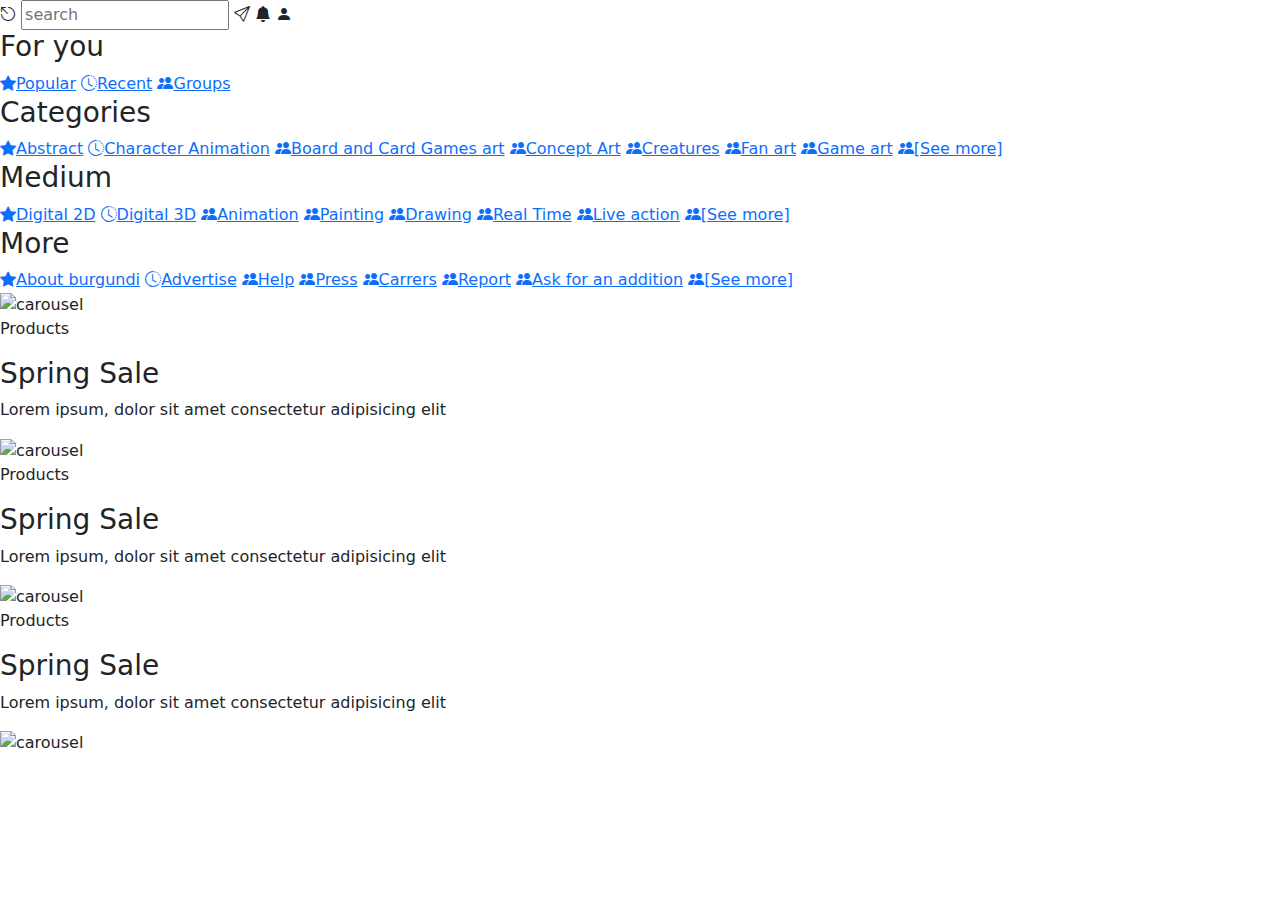
==== social media/socialmediamainpng.html @ 3edb0f52 "reorganising files" ====
<!DOCTYPE html>
<html lang="en">
  <head>
    <meta charset="UTF-8" />
    <meta name="viewport" content="width=device-width, initial-scale=1.0" />
    <link rel="stylesheet" href="/Social Media/socialmediamainpng.css" />
    <link
      href="https://cdn.jsdelivr.net/npm/bootstrap@5.3.3/dist/css/bootstrap.min.css"
      rel="stylesheet"
      integrity="sha384-QWTKZyjpPEjISv5WaRU9OFeRpok6YctnYmDr5pNlyT2bRjXh0JMhjY6hW+ALEwIH"
      crossorigin="anonymous"
    />
    <link
      rel="stylesheet"
      href="https://cdn.jsdelivr.net/npm/bootstrap-icons@1.9.0/font/bootstrap-icons.css"
    />
    <title>Document</title>
  </head>
  <body class="colors">
    <header class="colors">
      <i class="bi bi-escape"></i>
      <input type="search" name="Search" id="searchbar" class="colors" placeholder="search" />
      <i class="bi bi-send"></i>
      <i class="bi bi-bell-fill"></i>
      <i class="bi bi-person-fill"></i>
    </header>
    <main class="">
      <nav class="colors">
        <section class="navline">
          <h3>For you</h3>
          <div class="flex-column">
            <a href="#" class="colors"><i class="bi bi-star-fill"></i>Popular</a>
            <a href="#" class="colors"><i class="bi bi-clock-history"></i>Recent</a>
            <a href="#" class="colors"><i class="bi bi-people-fill"></i>Groups</a>
          </div>
        </section>
        <section class="navline">
          <h3>Categories</h3>
          <div class="flex-column">
            <a href="#" class="colors"><i class="bi bi-star-fill"></i>Abstract</a>
            <a href="#" class="colors"><i class="bi bi-clock-history"></i>Character Animation</a>
            <a href="#" class="colors"><i class="bi bi-people-fill"></i>Board and Card Games art</a>
            <a href="#" class="colors"><i class="bi bi-people-fill"></i>Concept Art</a>
            <a href="#" class="colors"><i class="bi bi-people-fill"></i>Creatures</a>
            <a href="#" class="colors"><i class="bi bi-people-fill"></i>Fan art</a>
            <a href="#" class="colors"><i class="bi bi-people-fill"></i>Game art</a>
            <a href="#" class="colors"><i class="bi bi-people-fill"></i>[See more]</a>
          </div>
        </section>
        <section class="navline">
          <h3>Medium</h3>
          <div class="flex-column">
            <a href="#" class="colors"><i class="bi bi-star-fill"></i>Digital 2D</a>
            <a href="#" class="colors"><i class="bi bi-clock-history"></i>Digital 3D</a>
            <a href="#" class="colors"><i class="bi bi-people-fill"></i>Animation</a>
            <a href="#" class="colors"><i class="bi bi-people-fill"></i>Painting</a>
            <a href="#" class="colors"><i class="bi bi-people-fill"></i>Drawing</a>
            <a href="#" class="colors"><i class="bi bi-people-fill"></i>Real Time</a>
            <a href="#" class="colors"><i class="bi bi-people-fill"></i>Live action</a>
            <a href="#" class="colors"><i class="bi bi-people-fill"></i>[See more]</a>
          </div>
        </section>
        <section class="navline">
          <h3>More</h3>
          <div class="flex-column">
            <a href="#" class="colors"><i class="bi bi-star-fill"></i>About burgundi</a>
            <a href="#" class="colors"><i class="bi bi-clock-history"></i>Advertise</a>
            <a href="#" class="colors"><i class="bi bi-people-fill"></i>Help</a>
            <a href="#" class="colors"><i class="bi bi-people-fill"></i>Press</a>
            <a href="#" class="colors"><i class="bi bi-people-fill"></i>Carrers</a>
            <a href="#" class="colors"><i class="bi bi-people-fill"></i>Report</a>
            <a href="#" class="colors"><i class="bi bi-people-fill"></i>Ask for an addition</a>
            <a href="#" class="colors"><i class="bi bi-people-fill"></i>[See more]</a>
          </div>
        </section>
      </nav>
      <section class="mainpage">
        <aside class="flex-row colors">
          <article class="flex-column">
            <img
            src="8-256 Screen Size.jpg"
            alt="carousel"
            loading="lazy"
            class="images">
              <div  class="img-overlay">
                <p class="label">Products</p>
                <h3>Spring Sale</h3>
                <p id="img-overlay-gray">Lorem ipsum, dolor sit amet consectetur adipisicing elit</p>
              </div>
           </article>
          <article class="flex-column">
            <img
            src="8-256 Screen Size.jpg"
            alt="carousel"
            loading="lazy"
            class="images">
              <div  class="img-overlay">
                <p class="label">Products</p>
                <h3>Spring Sale</h3>
                <p id="img-overlay-gray">Lorem ipsum, dolor sit amet consectetur adipisicing elit</p>
              </div>
           </article>
          <article class="flex-column">
            <img
            src="8-256 Screen Size.jpg"
            alt="carousel"
            loading="lazy"
            class="images">
              <div  class="img-overlay">
                <p class="label">Products</p>
                <h3>Spring Sale</h3>
                <p id="img-overlay-gray">Lorem ipsum, dolor sit amet consectetur adipisicing elit</p>
              </div>
           </article>
        </aside>
        <section class="posts flex-row">
          <img
          src="8-256 Screen Size.jpg"
          alt="carousel"
          loading="lazy"
          class="images"
          />
      </section>
    </main>
  </body>
</html>
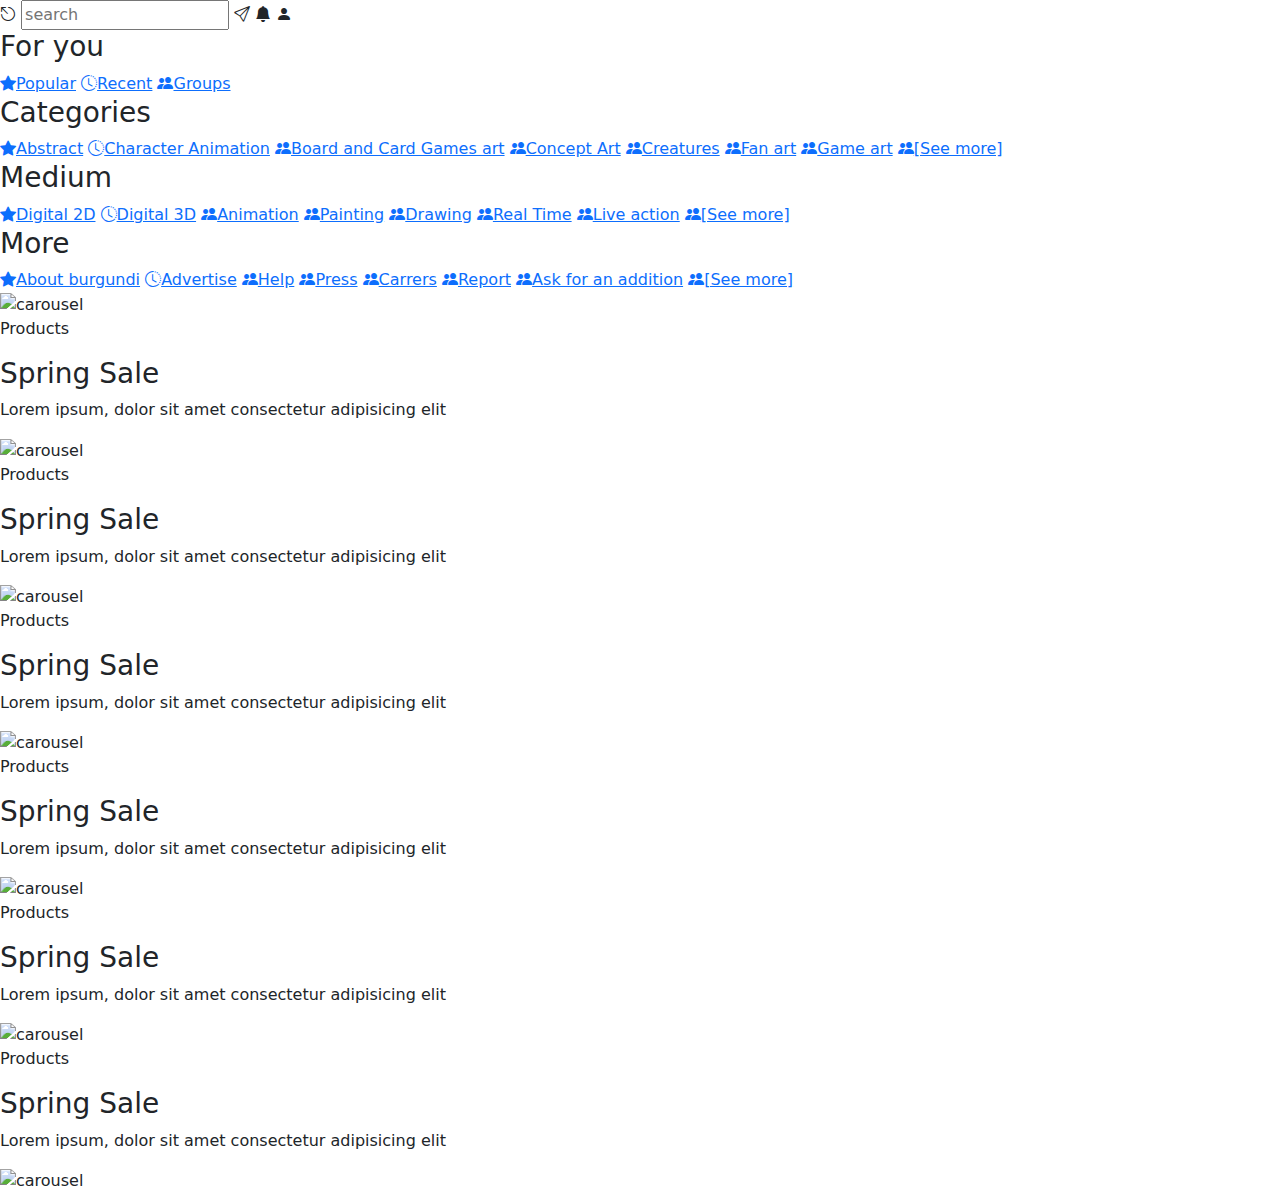
==== commit 0c843311: "aside finished" ====
--- a/social media/socialmediamainpng.html
+++ b/social media/socialmediamainpng.html
@@ -19,7 +19,13 @@
   <body class="colors">
     <header class="colors">
       <i class="bi bi-escape"></i>
-      <input type="search" name="Search" id="searchbar" class="colors" placeholder="search" />
+      <input
+        type="search"
+        name="Search"
+        id="searchbar"
+        class="colors"
+        placeholder="search"
+      />
       <i class="bi bi-send"></i>
       <i class="bi bi-bell-fill"></i>
       <i class="bi bi-person-fill"></i>
@@ -29,48 +35,100 @@
         <section class="navline">
           <h3>For you</h3>
           <div class="flex-column">
-            <a href="#" class="colors"><i class="bi bi-star-fill"></i>Popular</a>
-            <a href="#" class="colors"><i class="bi bi-clock-history"></i>Recent</a>
-            <a href="#" class="colors"><i class="bi bi-people-fill"></i>Groups</a>
+            <a href="#" class="colors"
+              ><i class="bi bi-star-fill"></i>Popular</a
+            >
+            <a href="#" class="colors"
+              ><i class="bi bi-clock-history"></i>Recent</a
+            >
+            <a href="#" class="colors"
+              ><i class="bi bi-people-fill"></i>Groups</a
+            >
           </div>
         </section>
         <section class="navline">
           <h3>Categories</h3>
           <div class="flex-column">
-            <a href="#" class="colors"><i class="bi bi-star-fill"></i>Abstract</a>
-            <a href="#" class="colors"><i class="bi bi-clock-history"></i>Character Animation</a>
-            <a href="#" class="colors"><i class="bi bi-people-fill"></i>Board and Card Games art</a>
-            <a href="#" class="colors"><i class="bi bi-people-fill"></i>Concept Art</a>
-            <a href="#" class="colors"><i class="bi bi-people-fill"></i>Creatures</a>
-            <a href="#" class="colors"><i class="bi bi-people-fill"></i>Fan art</a>
-            <a href="#" class="colors"><i class="bi bi-people-fill"></i>Game art</a>
-            <a href="#" class="colors"><i class="bi bi-people-fill"></i>[See more]</a>
+            <a href="#" class="colors"
+              ><i class="bi bi-star-fill"></i>Abstract</a
+            >
+            <a href="#" class="colors"
+              ><i class="bi bi-clock-history"></i>Character Animation</a
+            >
+            <a href="#" class="colors"
+              ><i class="bi bi-people-fill"></i>Board and Card Games art</a
+            >
+            <a href="#" class="colors"
+              ><i class="bi bi-people-fill"></i>Concept Art</a
+            >
+            <a href="#" class="colors"
+              ><i class="bi bi-people-fill"></i>Creatures</a
+            >
+            <a href="#" class="colors"
+              ><i class="bi bi-people-fill"></i>Fan art</a
+            >
+            <a href="#" class="colors"
+              ><i class="bi bi-people-fill"></i>Game art</a
+            >
+            <a href="#" class="colors"
+              ><i class="bi bi-people-fill"></i>[See more]</a
+            >
           </div>
         </section>
         <section class="navline">
           <h3>Medium</h3>
           <div class="flex-column">
-            <a href="#" class="colors"><i class="bi bi-star-fill"></i>Digital 2D</a>
-            <a href="#" class="colors"><i class="bi bi-clock-history"></i>Digital 3D</a>
-            <a href="#" class="colors"><i class="bi bi-people-fill"></i>Animation</a>
-            <a href="#" class="colors"><i class="bi bi-people-fill"></i>Painting</a>
-            <a href="#" class="colors"><i class="bi bi-people-fill"></i>Drawing</a>
-            <a href="#" class="colors"><i class="bi bi-people-fill"></i>Real Time</a>
-            <a href="#" class="colors"><i class="bi bi-people-fill"></i>Live action</a>
-            <a href="#" class="colors"><i class="bi bi-people-fill"></i>[See more]</a>
+            <a href="#" class="colors"
+              ><i class="bi bi-star-fill"></i>Digital 2D</a
+            >
+            <a href="#" class="colors"
+              ><i class="bi bi-clock-history"></i>Digital 3D</a
+            >
+            <a href="#" class="colors"
+              ><i class="bi bi-people-fill"></i>Animation</a
+            >
+            <a href="#" class="colors"
+              ><i class="bi bi-people-fill"></i>Painting</a
+            >
+            <a href="#" class="colors"
+              ><i class="bi bi-people-fill"></i>Drawing</a
+            >
+            <a href="#" class="colors"
+              ><i class="bi bi-people-fill"></i>Real Time</a
+            >
+            <a href="#" class="colors"
+              ><i class="bi bi-people-fill"></i>Live action</a
+            >
+            <a href="#" class="colors"
+              ><i class="bi bi-people-fill"></i>[See more]</a
+            >
           </div>
         </section>
         <section class="navline">
           <h3>More</h3>
           <div class="flex-column">
-            <a href="#" class="colors"><i class="bi bi-star-fill"></i>About burgundi</a>
-            <a href="#" class="colors"><i class="bi bi-clock-history"></i>Advertise</a>
+            <a href="#" class="colors"
+              ><i class="bi bi-star-fill"></i>About burgundi</a
+            >
+            <a href="#" class="colors"
+              ><i class="bi bi-clock-history"></i>Advertise</a
+            >
             <a href="#" class="colors"><i class="bi bi-people-fill"></i>Help</a>
-            <a href="#" class="colors"><i class="bi bi-people-fill"></i>Press</a>
-            <a href="#" class="colors"><i class="bi bi-people-fill"></i>Carrers</a>
-            <a href="#" class="colors"><i class="bi bi-people-fill"></i>Report</a>
-            <a href="#" class="colors"><i class="bi bi-people-fill"></i>Ask for an addition</a>
-            <a href="#" class="colors"><i class="bi bi-people-fill"></i>[See more]</a>
+            <a href="#" class="colors"
+              ><i class="bi bi-people-fill"></i>Press</a
+            >
+            <a href="#" class="colors"
+              ><i class="bi bi-people-fill"></i>Carrers</a
+            >
+            <a href="#" class="colors"
+              ><i class="bi bi-people-fill"></i>Report</a
+            >
+            <a href="#" class="colors"
+              ><i class="bi bi-people-fill"></i>Ask for an addition</a
+            >
+            <a href="#" class="colors"
+              ><i class="bi bi-people-fill"></i>[See more]</a
+            >
           </div>
         </section>
       </nav>
@@ -78,48 +136,103 @@
         <aside class="flex-row colors">
           <article class="flex-column">
             <img
+              src="8-256 Screen Size.jpg"
+              alt="carousel"
+              loading="lazy"
+              class="images"
+            />
+            <div class="img-overlay">
+              <p class="label">Products</p>
+              <h3>Spring Sale</h3>
+              <p id="img-overlay-gray">
+                Lorem ipsum, dolor sit amet consectetur adipisicing elit
+              </p>
+            </div>
+          </article>
+          <article class="flex-column">
+            <img
+              src="8-256 Screen Size.jpg"
+              alt="carousel"
+              loading="lazy"
+              class="images"
+            />
+            <div class="img-overlay">
+              <p class="label">Products</p>
+              <h3>Spring Sale</h3>
+              <p id="img-overlay-gray">
+                Lorem ipsum, dolor sit amet consectetur adipisicing elit
+              </p>
+            </div>
+          </article>
+          <article class="flex-column">
+            <img
+              src="8-256 Screen Size.jpg"
+              alt="carousel"
+              loading="lazy"
+              class="images"
+            />
+            <div class="img-overlay">
+              <p class="label">Products</p>
+              <h3>Spring Sale</h3>
+              <p id="img-overlay-gray">
+                Lorem ipsum, dolor sit amet consectetur adipisicing elit
+              </p>
+            </div>
+          </article>
+          <article class="flex-column">
+            <img
+              src="8-256 Screen Size.jpg"
+              alt="carousel"
+              loading="lazy"
+              class="images"
+            />
+            <div class="img-overlay">
+              <p class="label">Products</p>
+              <h3>Spring Sale</h3>
+              <p id="img-overlay-gray">
+                Lorem ipsum, dolor sit amet consectetur adipisicing elit
+              </p>
+            </div>
+          </article>
+          <article class="flex-column">
+            <img
+              src="8-256 Screen Size.jpg"
+              alt="carousel"
+              loading="lazy"
+              class="images"
+            />
+            <div class="img-overlay">
+              <p class="label">Products</p>
+              <h3>Spring Sale</h3>
+              <p id="img-overlay-gray">
+                Lorem ipsum, dolor sit amet consectetur adipisicing elit
+              </p>
+            </div>
+          </article>
+          <article class="flex-column">
+            <img
+              src="8-256 Screen Size.jpg"
+              alt="carousel"
+              loading="lazy"
+              class="images"
+            />
+            <div class="img-overlay">
+              <p class="label">Products</p>
+              <h3>Spring Sale</h3>
+              <p id="img-overlay-gray">
+                Lorem ipsum, dolor sit amet consectetur adipisicing elit
+              </p>
+            </div>
+          </article>
+        </aside>
+        <section class="posts flex-row">
+          <img
             src="8-256 Screen Size.jpg"
             alt="carousel"
             loading="lazy"
-            class="images">
-              <div  class="img-overlay">
-                <p class="label">Products</p>
-                <h3>Spring Sale</h3>
-                <p id="img-overlay-gray">Lorem ipsum, dolor sit amet consectetur adipisicing elit</p>
-              </div>
-           </article>
-          <article class="flex-column">
-            <img
-            src="8-256 Screen Size.jpg"
-            alt="carousel"
-            loading="lazy"
-            class="images">
-              <div  class="img-overlay">
-                <p class="label">Products</p>
-                <h3>Spring Sale</h3>
-                <p id="img-overlay-gray">Lorem ipsum, dolor sit amet consectetur adipisicing elit</p>
-              </div>
-           </article>
-          <article class="flex-column">
-            <img
-            src="8-256 Screen Size.jpg"
-            alt="carousel"
-            loading="lazy"
-            class="images">
-              <div  class="img-overlay">
-                <p class="label">Products</p>
-                <h3>Spring Sale</h3>
-                <p id="img-overlay-gray">Lorem ipsum, dolor sit amet consectetur adipisicing elit</p>
-              </div>
-           </article>
-        </aside>
-        <section class="posts flex-row">
-          <img
-          src="8-256 Screen Size.jpg"
-          alt="carousel"
-          loading="lazy"
-          class="images"
+            class="images"
           />
+        </section>
       </section>
     </main>
   </body>
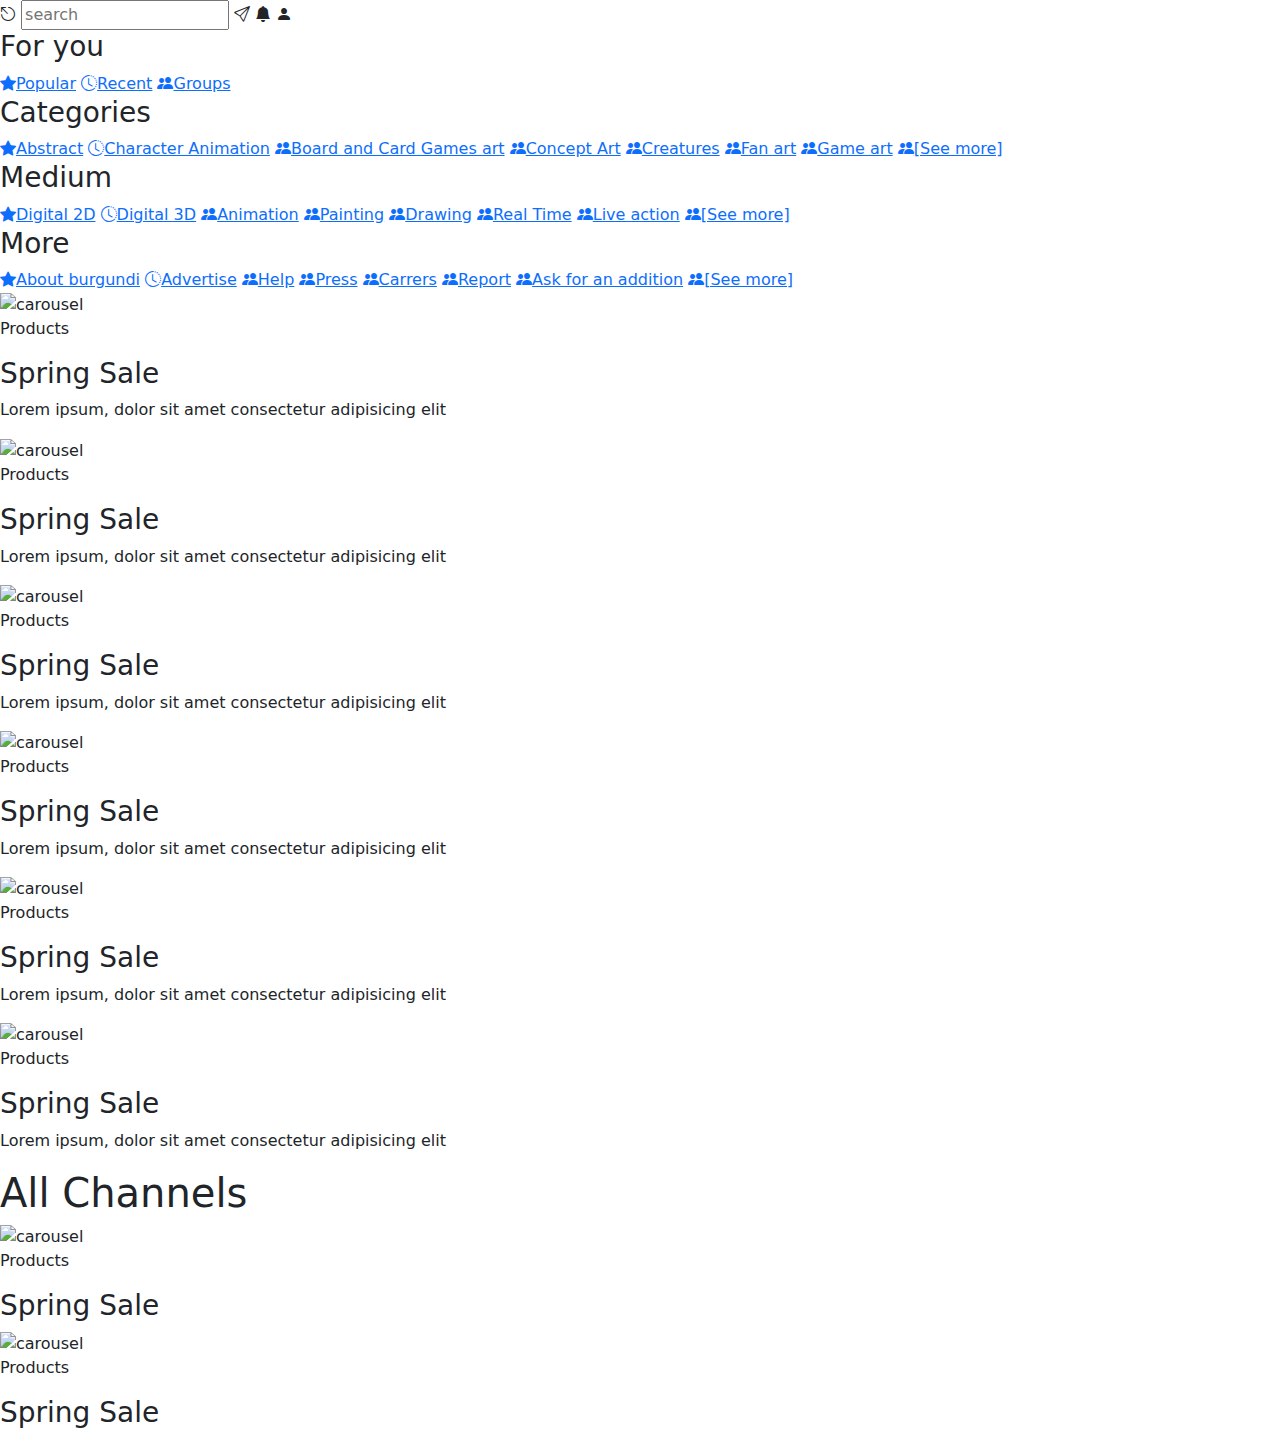
==== commit c9b62d28: "(kinda) working social media" ====
--- a/social media/socialmediamainpng.html
+++ b/social media/socialmediamainpng.html
@@ -30,7 +30,7 @@
       <i class="bi bi-bell-fill"></i>
       <i class="bi bi-person-fill"></i>
     </header>
-    <main class="">
+    <main>
       <nav class="colors">
         <section class="navline">
           <h3>For you</h3>
@@ -133,105 +133,126 @@
         </section>
       </nav>
       <section class="mainpage">
-        <aside class="flex-row colors">
-          <article class="flex-column">
-            <img
-              src="8-256 Screen Size.jpg"
-              alt="carousel"
-              loading="lazy"
-              class="images"
-            />
-            <div class="img-overlay">
-              <p class="label">Products</p>
-              <h3>Spring Sale</h3>
-              <p id="img-overlay-gray">
-                Lorem ipsum, dolor sit amet consectetur adipisicing elit
-              </p>
-            </div>
-          </article>
-          <article class="flex-column">
-            <img
-              src="8-256 Screen Size.jpg"
-              alt="carousel"
-              loading="lazy"
-              class="images"
-            />
-            <div class="img-overlay">
-              <p class="label">Products</p>
-              <h3>Spring Sale</h3>
-              <p id="img-overlay-gray">
-                Lorem ipsum, dolor sit amet consectetur adipisicing elit
-              </p>
-            </div>
-          </article>
-          <article class="flex-column">
-            <img
-              src="8-256 Screen Size.jpg"
-              alt="carousel"
-              loading="lazy"
-              class="images"
-            />
-            <div class="img-overlay">
-              <p class="label">Products</p>
-              <h3>Spring Sale</h3>
-              <p id="img-overlay-gray">
-                Lorem ipsum, dolor sit amet consectetur adipisicing elit
-              </p>
-            </div>
-          </article>
-          <article class="flex-column">
-            <img
-              src="8-256 Screen Size.jpg"
-              alt="carousel"
-              loading="lazy"
-              class="images"
-            />
-            <div class="img-overlay">
-              <p class="label">Products</p>
-              <h3>Spring Sale</h3>
-              <p id="img-overlay-gray">
-                Lorem ipsum, dolor sit amet consectetur adipisicing elit
-              </p>
-            </div>
-          </article>
-          <article class="flex-column">
-            <img
-              src="8-256 Screen Size.jpg"
-              alt="carousel"
-              loading="lazy"
-              class="images"
-            />
-            <div class="img-overlay">
-              <p class="label">Products</p>
-              <h3>Spring Sale</h3>
-              <p id="img-overlay-gray">
-                Lorem ipsum, dolor sit amet consectetur adipisicing elit
-              </p>
-            </div>
-          </article>
-          <article class="flex-column">
-            <img
-              src="8-256 Screen Size.jpg"
-              alt="carousel"
-              loading="lazy"
-              class="images"
-            />
-            <div class="img-overlay">
-              <p class="label">Products</p>
-              <h3>Spring Sale</h3>
-              <p id="img-overlay-gray">
-                Lorem ipsum, dolor sit amet consectetur adipisicing elit
-              </p>
-            </div>
-          </article>
+        <aside>
+          <div class="asideanim flex-row colors">
+          <article class="flex-column">
+            <img
+              src="8-256 Screen Size.jpg"
+              alt="carousel"
+              loading="lazy"
+              class="images"
+            />
+            <div class="img-overlay">
+              <p class="label">Products</p>
+              <h3>Spring Sale</h3>
+              <p id="img-overlay-gray">
+                Lorem ipsum, dolor sit amet consectetur adipisicing elit
+              </p>
+            </div>
+          </article>
+          <article class="flex-column">
+            <img
+              src="8-256 Screen Size.jpg"
+              alt="carousel"
+              loading="lazy"
+              class="images"
+            />
+            <div class="img-overlay">
+              <p class="label">Products</p>
+              <h3>Spring Sale</h3>
+              <p id="img-overlay-gray">
+                Lorem ipsum, dolor sit amet consectetur adipisicing elit
+              </p>
+            </div>
+          </article>
+          <article class="flex-column">
+            <img
+              src="8-256 Screen Size.jpg"
+              alt="carousel"
+              loading="lazy"
+              class="images"
+            />
+            <div class="img-overlay">
+              <p class="label">Products</p>
+              <h3>Spring Sale</h3>
+              <p id="img-overlay-gray">
+                Lorem ipsum, dolor sit amet consectetur adipisicing elit
+              </p>
+            </div>
+          </article>
+          <article class="flex-column">
+            <img
+              src="8-256 Screen Size.jpg"
+              alt="carousel"
+              loading="lazy"
+              class="images"
+            />
+            <div class="img-overlay">
+              <p class="label">Products</p>
+              <h3>Spring Sale</h3>
+              <p id="img-overlay-gray">
+                Lorem ipsum, dolor sit amet consectetur adipisicing elit
+              </p>
+            </div>
+          </article>
+          <article class="flex-column">
+            <img
+              src="8-256 Screen Size.jpg"
+              alt="carousel"
+              loading="lazy"
+              class="images"
+            />
+            <div class="img-overlay">
+              <p class="label">Products</p>
+              <h3>Spring Sale</h3>
+              <p id="img-overlay-gray">
+                Lorem ipsum, dolor sit amet consectetur adipisicing elit
+              </p>
+            </div>
+          </article>
+          <article class="flex-column">
+            <img
+              src="8-256 Screen Size.jpg"
+              alt="carousel"
+              loading="lazy"
+              class="images"
+            />
+            <div class="img-overlay">
+              <p class="label">Products</p>
+              <h3>Spring Sale</h3>
+              <p id="img-overlay-gray">
+                Lorem ipsum, dolor sit amet consectetur adipisicing elit
+              </p>
+            </div>
+          </article>
+          </div>
         </aside>
-        <section class="posts flex-row">
-          <img
-            src="8-256 Screen Size.jpg"
-            alt="carousel"
-            loading="lazy"
-            class="images"
-          />
+        <h1 class="colors">All Channels</h1>
+        <section class="posts">
+          <article class="hidecontent">
+            <img
+              src="8-256 Screen Size.jpg"
+              alt="carousel"
+              loading="lazy"
+              class="postimg"
+            />
+            <div class="postimg-overlay">
+              <p class="label">Products</p>
+              <h3>Spring Sale</h3>
+            </div>
+          </article>
+          <article class="hidecontent">
+            <img
+              src="8-256 Screen Size.jpg"
+              alt="carousel"
+              loading="lazy"
+              class="postimg"
+            />
+            <div class="postimg-overlay">
+              <p class="label">Products</p>
+              <h3>Spring Sale</h3>
+            </div>
+          </article>
         </section>
       </section>
     </main>
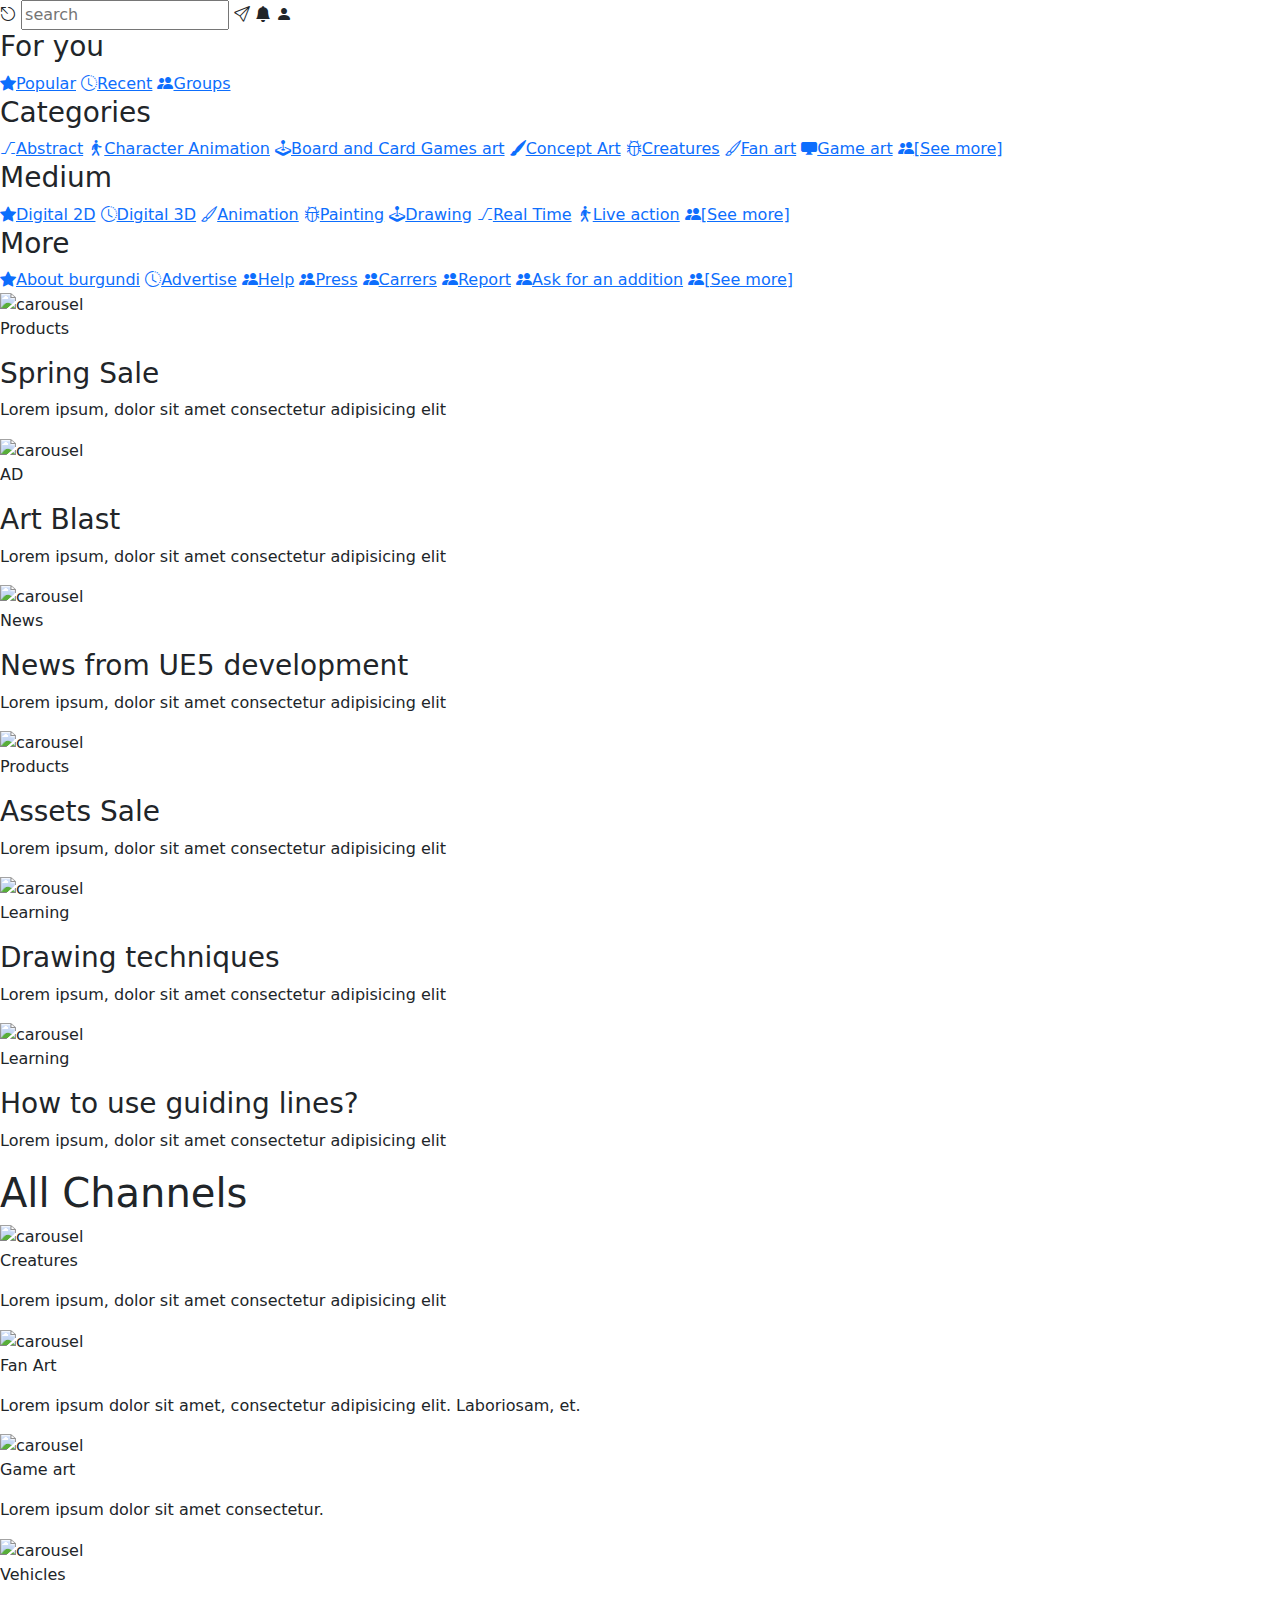
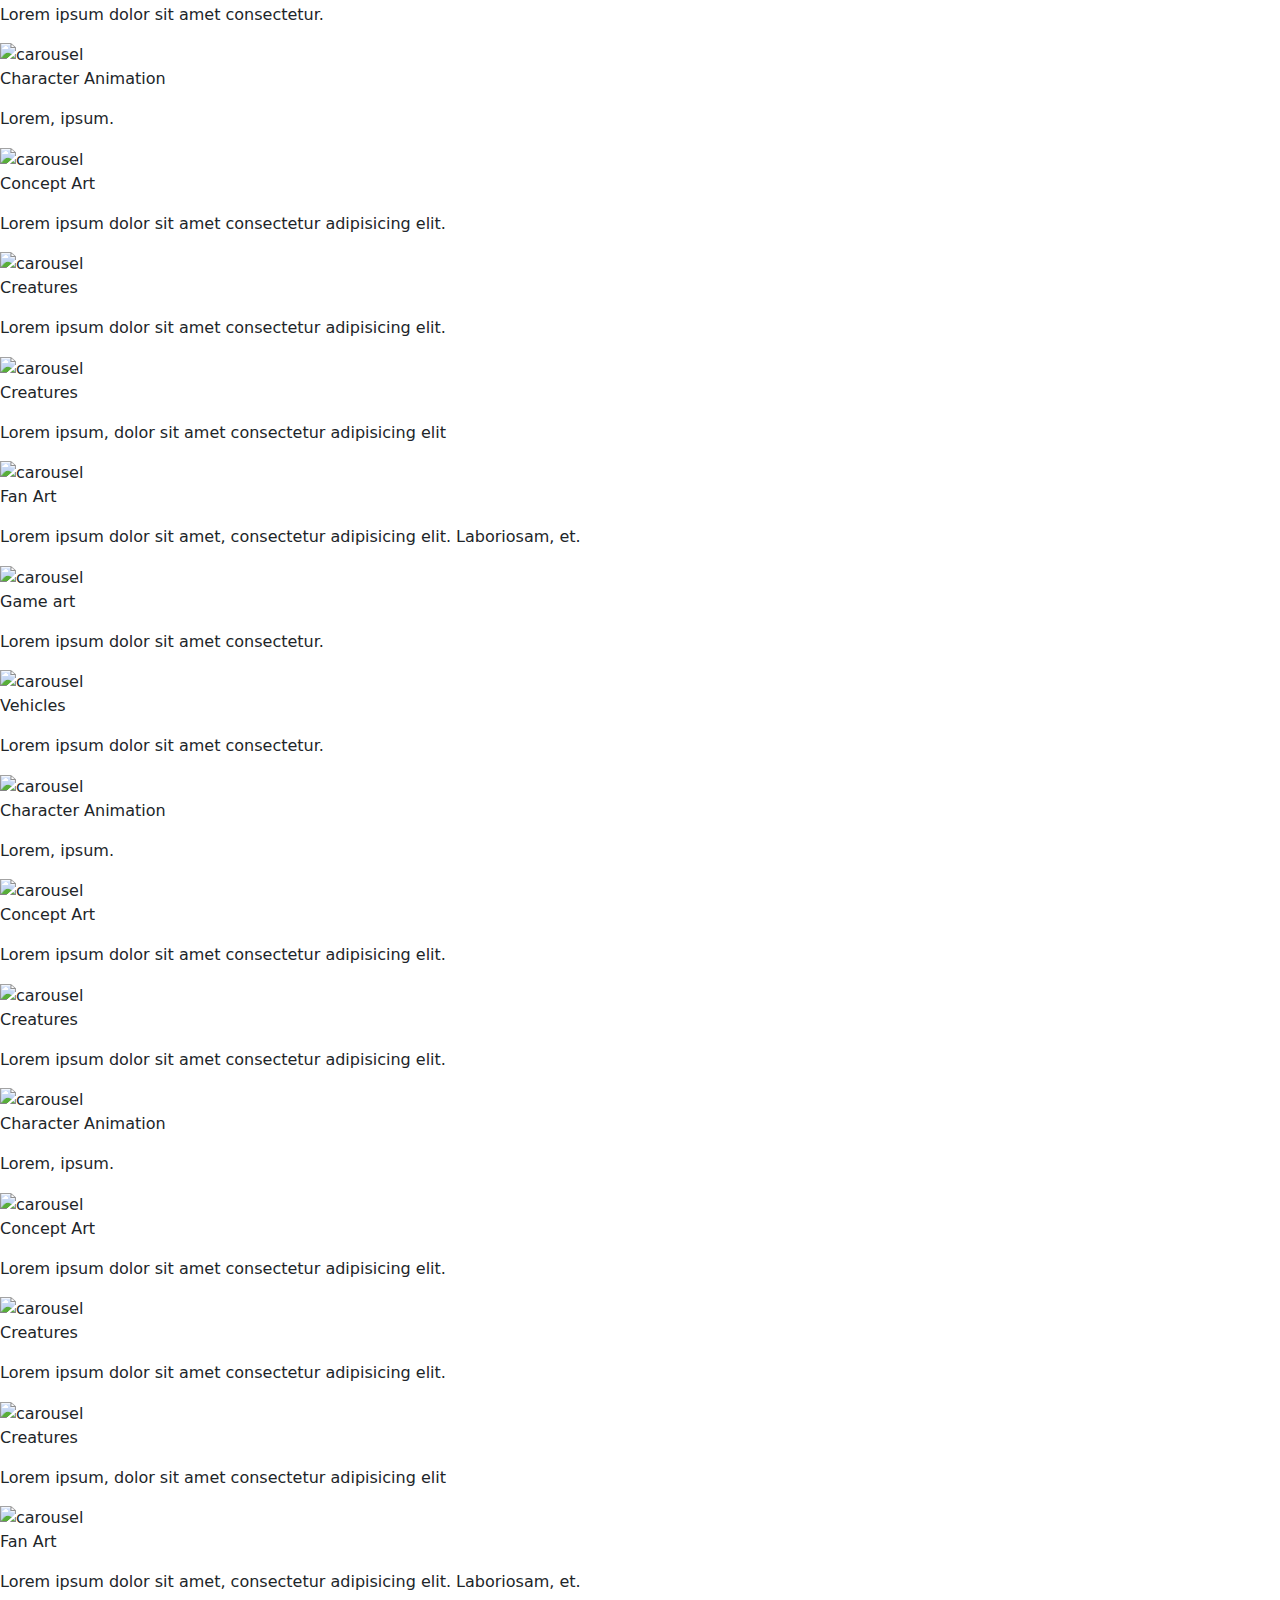
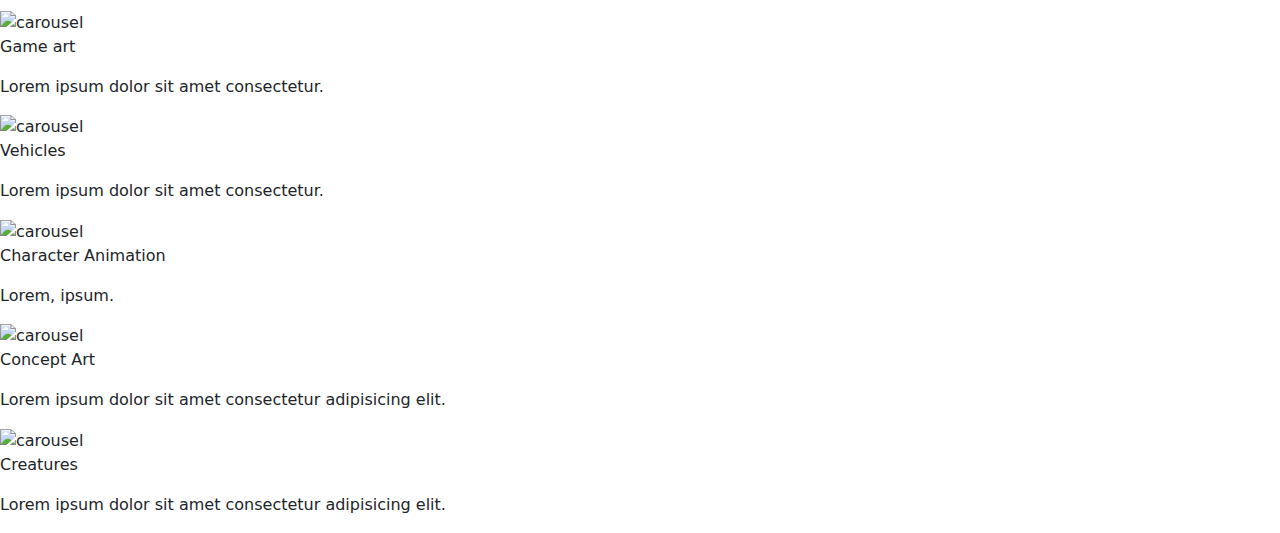
==== commit 0dc26f3d: "finished desktop" ====
--- a/social media/socialmediamainpng.html
+++ b/social media/socialmediamainpng.html
@@ -50,25 +50,25 @@
           <h3>Categories</h3>
           <div class="flex-column">
             <a href="#" class="colors"
-              ><i class="bi bi-star-fill"></i>Abstract</a
-            >
-            <a href="#" class="colors"
-              ><i class="bi bi-clock-history"></i>Character Animation</a
-            >
-            <a href="#" class="colors"
-              ><i class="bi bi-people-fill"></i>Board and Card Games art</a
-            >
-            <a href="#" class="colors"
-              ><i class="bi bi-people-fill"></i>Concept Art</a
-            >
-            <a href="#" class="colors"
-              ><i class="bi bi-people-fill"></i>Creatures</a
-            >
-            <a href="#" class="colors"
-              ><i class="bi bi-people-fill"></i>Fan art</a
-            >
-            <a href="#" class="colors"
-              ><i class="bi bi-people-fill"></i>Game art</a
+              ><i class="bi bi-alt"></i>Abstract</a
+            >
+            <a href="#" class="colors"
+              ><i class="bi bi-person-walking"></i>Character Animation</a
+            >
+            <a href="#" class="colors"
+              ><i class="bi bi-joystick"></i>Board and Card Games art</a
+            >
+            <a href="#" class="colors"
+              ><i class="bi bi-brush-fill"></i>Concept Art</a
+            >
+            <a href="#" class="colors"
+              ><i class="bi bi-bug"></i>Creatures</a
+            >
+            <a href="#" class="colors"
+              ><i class="bi bi-brush"></i>Fan art</a
+            >
+            <a href="#" class="colors"
+              ><i class="bi bi-display-fill"></i>Game art</a
             >
             <a href="#" class="colors"
               ><i class="bi bi-people-fill"></i>[See more]</a
@@ -85,19 +85,19 @@
               ><i class="bi bi-clock-history"></i>Digital 3D</a
             >
             <a href="#" class="colors"
-              ><i class="bi bi-people-fill"></i>Animation</a
-            >
-            <a href="#" class="colors"
-              ><i class="bi bi-people-fill"></i>Painting</a
-            >
-            <a href="#" class="colors"
-              ><i class="bi bi-people-fill"></i>Drawing</a
-            >
-            <a href="#" class="colors"
-              ><i class="bi bi-people-fill"></i>Real Time</a
-            >
-            <a href="#" class="colors"
-              ><i class="bi bi-people-fill"></i>Live action</a
+              ><i class="bi bi-brush"></i>Animation</a
+            >
+            <a href="#" class="colors"
+              ><i class="bi bi-bug"></i>Painting</a
+            >
+            <a href="#" class="colors"
+              ><i class="bi bi-joystick"></i>Drawing</a
+            >
+            <a href="#" class="colors"
+              ><i class="bi bi-alt"></i>Real Time</a
+            >
+            <a href="#" class="colors"
+              ><i class="bi bi-person-walking"></i>Live action</a
             >
             <a href="#" class="colors"
               ><i class="bi bi-people-fill"></i>[See more]</a
@@ -137,9 +137,9 @@
           <div class="asideanim flex-row colors">
           <article class="flex-column">
             <img
-              src="8-256 Screen Size.jpg"
-              alt="carousel"
-              loading="lazy"
+              src="Background 8-256.jpg"
+              alt="carousel"
+              loading="eager"
               class="images"
             />
             <div class="img-overlay">
@@ -152,14 +152,44 @@
           </article>
           <article class="flex-column">
             <img
-              src="8-256 Screen Size.jpg"
+              src="8-256 SplitScreen.jpg"
+              alt="carousel"
+              loading="lazy"
+              class="images"
+            />
+            <div class="img-overlay">
+              <p class="label">AD</p>
+              <h3>Art Blast</h3>
+              <p id="img-overlay-gray">
+                Lorem ipsum, dolor sit amet consectetur adipisicing elit
+              </p>
+            </div>
+          </article>
+          <article class="flex-column">
+            <img
+              src="background_4-64.jpg"
+              alt="carousel"
+              loading="lazy"
+              class="images"
+            />
+            <div class="img-overlay">
+              <p class="label">News</p>
+              <h3>News from UE5 development</h3>
+              <p id="img-overlay-gray">
+                Lorem ipsum, dolor sit amet consectetur adipisicing elit
+              </p>
+            </div>
+          </article>
+          <article class="flex-column">
+            <img
+              src="planet.jpg"
               alt="carousel"
               loading="lazy"
               class="images"
             />
             <div class="img-overlay">
               <p class="label">Products</p>
-              <h3>Spring Sale</h3>
+              <h3>Assets Sale</h3>
               <p id="img-overlay-gray">
                 Lorem ipsum, dolor sit amet consectetur adipisicing elit
               </p>
@@ -167,14 +197,14 @@
           </article>
           <article class="flex-column">
             <img
-              src="8-256 Screen Size.jpg"
+              src="stars-g8646d6708_1920.jpg"
               alt="carousel"
               loading="lazy"
               class="images"
             />
             <div class="img-overlay">
-              <p class="label">Products</p>
-              <h3>Spring Sale</h3>
+              <p class="label">Learning</p>
+              <h3>Drawing techniques</h3>
               <p id="img-overlay-gray">
                 Lorem ipsum, dolor sit amet consectetur adipisicing elit
               </p>
@@ -182,44 +212,14 @@
           </article>
           <article class="flex-column">
             <img
-              src="8-256 Screen Size.jpg"
+              src="2-128.jpg"
               alt="carousel"
               loading="lazy"
               class="images"
             />
             <div class="img-overlay">
-              <p class="label">Products</p>
-              <h3>Spring Sale</h3>
-              <p id="img-overlay-gray">
-                Lorem ipsum, dolor sit amet consectetur adipisicing elit
-              </p>
-            </div>
-          </article>
-          <article class="flex-column">
-            <img
-              src="8-256 Screen Size.jpg"
-              alt="carousel"
-              loading="lazy"
-              class="images"
-            />
-            <div class="img-overlay">
-              <p class="label">Products</p>
-              <h3>Spring Sale</h3>
-              <p id="img-overlay-gray">
-                Lorem ipsum, dolor sit amet consectetur adipisicing elit
-              </p>
-            </div>
-          </article>
-          <article class="flex-column">
-            <img
-              src="8-256 Screen Size.jpg"
-              alt="carousel"
-              loading="lazy"
-              class="images"
-            />
-            <div class="img-overlay">
-              <p class="label">Products</p>
-              <h3>Spring Sale</h3>
+              <p class="label">Learning</p>
+              <h3>How to use guiding lines?</h3>
               <p id="img-overlay-gray">
                 Lorem ipsum, dolor sit amet consectetur adipisicing elit
               </p>
@@ -227,18 +227,146 @@
           </article>
           </div>
         </aside>
-        <h1 class="colors">All Channels</h1>
+        <h1 class="colors"">All Channels</h1>
         <section class="posts">
           <article class="hidecontent">
             <img
+              src="8-256 SplitScreen.jpg"
+              alt="carousel"
+              loading="lazy"
+              class="postimg"
+            />
+            <div class="postimg-overlay">
+              <p class="label">Creatures</p>
+              <p id="img-overlay-gray">
+                Lorem ipsum, dolor sit amet consectetur adipisicing elit
+              </p>
+            </div>
+          </article>
+          <article class="hidecontent">
+            <img
+              src="2-128.jpg"
+              alt="carousel"
+              loading="lazy"
+              class="postimg"
+            />
+            <div class="postimg-overlay">
+              <p class="label">Fan Art</p>
+              <p id="img-overlay-gray">
+                Lorem ipsum dolor sit amet, consectetur adipisicing elit. Laboriosam, et.
+              </p>
+            </div>
+          </article>
+          <article class="hidecontent">
+            <img
+              src="planet.jpg"
+              alt="carousel"
+              loading="lazy"
+              class="postimg"
+            />
+            <div class="postimg-overlay">
+              <p class="label">Game art</p>
+              <p id="img-overlay-gray">
+                Lorem ipsum dolor sit amet consectetur.
+              </p>
+            </div>
+          </article>
+          <article class="hidecontent">
+            <img
               src="8-256 Screen Size.jpg"
               alt="carousel"
               loading="lazy"
               class="postimg"
             />
             <div class="postimg-overlay">
-              <p class="label">Products</p>
-              <h3>Spring Sale</h3>
+              <p class="label">Vehicles</p>
+              <p id="img-overlay-gray">
+                Lorem ipsum dolor sit amet consectetur.
+              </p>
+            </div>
+          </article>
+          <article class="hidecontent">
+            <img
+              src="stars-g8646d6708_1920.jpg"
+              alt="carousel"
+              loading="lazy"
+              class="postimg"
+            />
+            <div class="postimg-overlay">
+              <p class="label">Character Animation</p>
+              <p id="img-overlay-gray">
+                Lorem, ipsum.
+              </p>
+            </div>
+          </article>
+          <article class="hidecontent">
+            <img
+              src="Background 8-256 3.jpg"
+              alt="carousel"
+              loading="lazy"
+              class="postimg"
+            />
+            <div class="postimg-overlay">
+              <p class="label">Concept Art</p>
+              <p id="img-overlay-gray">
+                Lorem ipsum dolor sit amet consectetur adipisicing elit.
+              </p>
+            </div>
+          </article>
+          <article class="hidecontent">
+            <img
+              src="8-256 SplitScreen.jpg"
+              alt="carousel"
+              loading="lazy"
+              class="postimg"
+            />
+            <div class="postimg-overlay">
+              <p class="label">Creatures</p>
+              <p id="img-overlay-gray">
+                Lorem ipsum dolor sit amet consectetur adipisicing elit.
+              </p>
+            </div>
+          </article>
+          <article class="hidecontent">
+            <img
+              src="8-256 SplitScreen.jpg"
+              alt="carousel"
+              loading="lazy"
+              class="postimg"
+            />
+            <div class="postimg-overlay">
+              <p class="label">Creatures</p>
+              <p id="img-overlay-gray">
+                Lorem ipsum, dolor sit amet consectetur adipisicing elit
+              </p>
+            </div>
+          </article>
+          <article class="hidecontent">
+            <img
+              src="2-128.jpg"
+              alt="carousel"
+              loading="lazy"
+              class="postimg"
+            />
+            <div class="postimg-overlay">
+              <p class="label">Fan Art</p>
+              <p id="img-overlay-gray">
+                Lorem ipsum dolor sit amet, consectetur adipisicing elit. Laboriosam, et.
+              </p>
+            </div>
+          </article>
+          <article class="hidecontent">
+            <img
+              src="planet.jpg"
+              alt="carousel"
+              loading="lazy"
+              class="postimg"
+            />
+            <div class="postimg-overlay">
+              <p class="label">Game art</p>
+              <p id="img-overlay-gray">
+                Lorem ipsum dolor sit amet consectetur.
+              </p>
             </div>
           </article>
           <article class="hidecontent">
@@ -249,8 +377,192 @@
               class="postimg"
             />
             <div class="postimg-overlay">
-              <p class="label">Products</p>
-              <h3>Spring Sale</h3>
+              <p class="label">Vehicles</p>
+              <p id="img-overlay-gray">
+                Lorem ipsum dolor sit amet consectetur.
+              </p>
+            </div>
+          </article>
+          <article class="hidecontent">
+            <img
+              src="stars-g8646d6708_1920.jpg"
+              alt="carousel"
+              loading="lazy"
+              class="postimg"
+            />
+            <div class="postimg-overlay">
+              <p class="label">Character Animation</p>
+              <p id="img-overlay-gray">
+                Lorem, ipsum.
+              </p>
+            </div>
+          </article>
+          <article class="hidecontent">
+            <img
+              src="Background 8-256 3.jpg"
+              alt="carousel"
+              loading="lazy"
+              class="postimg"
+            />
+            <div class="postimg-overlay">
+              <p class="label">Concept Art</p>
+              <p id="img-overlay-gray">
+                Lorem ipsum dolor sit amet consectetur adipisicing elit.
+              </p>
+            </div>
+          </article>
+          <article class="hidecontent">
+            <img
+              src="8-256 SplitScreen.jpg"
+              alt="carousel"
+              loading="lazy"
+              class="postimg"
+            />
+            <div class="postimg-overlay">
+              <p class="label">Creatures</p>
+              <p id="img-overlay-gray">
+                Lorem ipsum dolor sit amet consectetur adipisicing elit.
+              </p>
+            </div>
+          </article>
+          <article class="hidecontent">
+            <img
+              src="stars-g8646d6708_1920.jpg"
+              alt="carousel"
+              loading="lazy"
+              class="postimg"
+            />
+            <div class="postimg-overlay">
+              <p class="label">Character Animation</p>
+              <p id="img-overlay-gray">
+                Lorem, ipsum.
+              </p>
+            </div>
+          </article>
+          <article class="hidecontent">
+            <img
+              src="Background 8-256 3.jpg"
+              alt="carousel"
+              loading="lazy"
+              class="postimg"
+            />
+            <div class="postimg-overlay">
+              <p class="label">Concept Art</p>
+              <p id="img-overlay-gray">
+                Lorem ipsum dolor sit amet consectetur adipisicing elit.
+              </p>
+            </div>
+          </article>
+          <article class="hidecontent">
+            <img
+              src="8-256 SplitScreen.jpg"
+              alt="carousel"
+              loading="lazy"
+              class="postimg"
+            />
+            <div class="postimg-overlay">
+              <p class="label">Creatures</p>
+              <p id="img-overlay-gray">
+                Lorem ipsum dolor sit amet consectetur adipisicing elit.
+              </p>
+            </div>
+          </article>
+          <article class="hidecontent">
+            <img
+              src="8-256 SplitScreen.jpg"
+              alt="carousel"
+              loading="lazy"
+              class="postimg"
+            />
+            <div class="postimg-overlay">
+              <p class="label">Creatures</p>
+              <p id="img-overlay-gray">
+                Lorem ipsum, dolor sit amet consectetur adipisicing elit
+              </p>
+            </div>
+          </article>
+          <article class="hidecontent">
+            <img
+              src="2-128.jpg"
+              alt="carousel"
+              loading="lazy"
+              class="postimg"
+            />
+            <div class="postimg-overlay">
+              <p class="label">Fan Art</p>
+              <p id="img-overlay-gray">
+                Lorem ipsum dolor sit amet, consectetur adipisicing elit. Laboriosam, et.
+              </p>
+            </div>
+          </article>
+          <article class="hidecontent">
+            <img
+              src="planet.jpg"
+              alt="carousel"
+              loading="lazy"
+              class="postimg"
+            />
+            <div class="postimg-overlay">
+              <p class="label">Game art</p>
+              <p id="img-overlay-gray">
+                Lorem ipsum dolor sit amet consectetur.
+              </p>
+            </div>
+          </article>
+          <article class="hidecontent">
+            <img
+              src="8-256 Screen Size.jpg"
+              alt="carousel"
+              loading="lazy"
+              class="postimg"
+            />
+            <div class="postimg-overlay">
+              <p class="label">Vehicles</p>
+              <p id="img-overlay-gray">
+                Lorem ipsum dolor sit amet consectetur.
+              </p>
+            </div>
+          </article>
+          <article class="hidecontent">
+            <img
+              src="stars-g8646d6708_1920.jpg"
+              alt="carousel"
+              loading="lazy"
+              class="postimg"
+            />
+            <div class="postimg-overlay">
+              <p class="label">Character Animation</p>
+              <p id="img-overlay-gray">
+                Lorem, ipsum.
+              </p>
+            </div>
+          </article>
+          <article class="hidecontent">
+            <img
+              src="Background 8-256 3.jpg"
+              alt="carousel"
+              loading="lazy"
+              class="postimg"
+            />
+            <div class="postimg-overlay">
+              <p class="label">Concept Art</p>
+              <p id="img-overlay-gray">
+                Lorem ipsum dolor sit amet consectetur adipisicing elit.
+              </p>
+            </div>
+          </article>
+          <article class="hidecontent">
+            <img
+              src="8-256 SplitScreen.jpg"
+              alt="carousel"
+              loading="lazy"
+              class="postimg"
+            />
+            <div class="postimg-overlay">
+              <p class="label">Creatures</p>
+              <p id="img-overlay-gray">
+                Lorem ipsum dolor sit amet consectetur adipisicing elit.
+              </p>
             </div>
           </article>
         </section>
